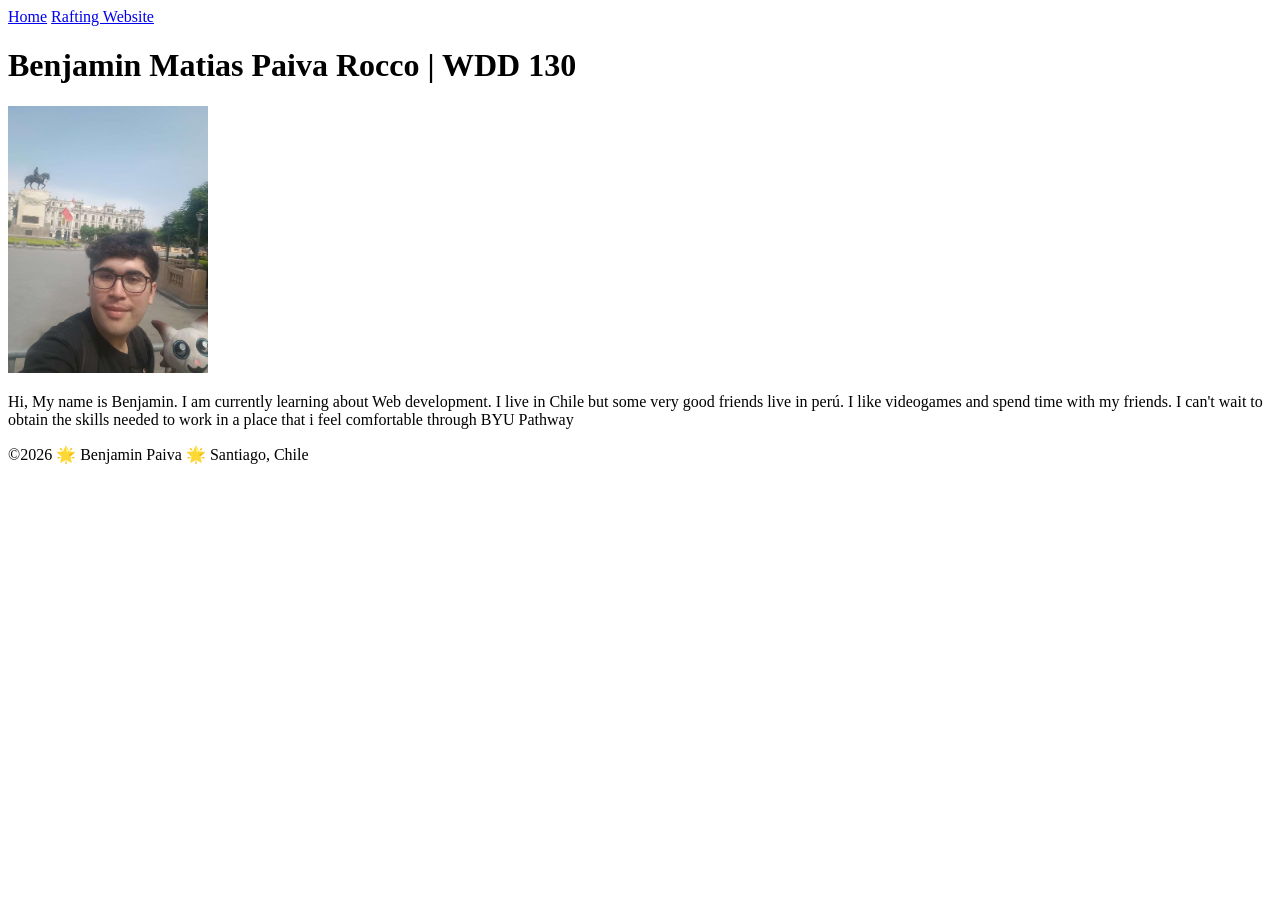
==== index.html @ 83d5c7b5 "add favorite city HTML page" ====
<!DOCTYPE html>
<html lang="en">
<head>
    <meta charset="UTF-8">
    <meta name="viewport" content="width=device-width, initial-scale=1.0">
    <title>Benjamin Matias Paiva Rocco | WDD 130</title>
</head>
<body>
    <header>
        <nav>
            <a href="#">Home</a>
            <a href="wwr/">Rafting Website</a>
        </nav>
    </header>
    <main>
        <h1>Benjamin Matias Paiva Rocco | WDD 130</h1>
        <img src="images/profile.jpg" alt="Hi, i am Benjamin Paiva" width="200">
        <p>Hi, My name is Benjamin. I am currently learning about Web development. I live in Chile but some very good friends live in perú. I like videogames and spend time with my friends. I can't wait to obtain the skills needed to work in a place that i feel comfortable through BYU Pathway</p>
    </main>
    <footer>
        <p>©2026 🌟 Benjamin Paiva 🌟 Santiago, Chile</p>
    </footer>

</body>
</html>
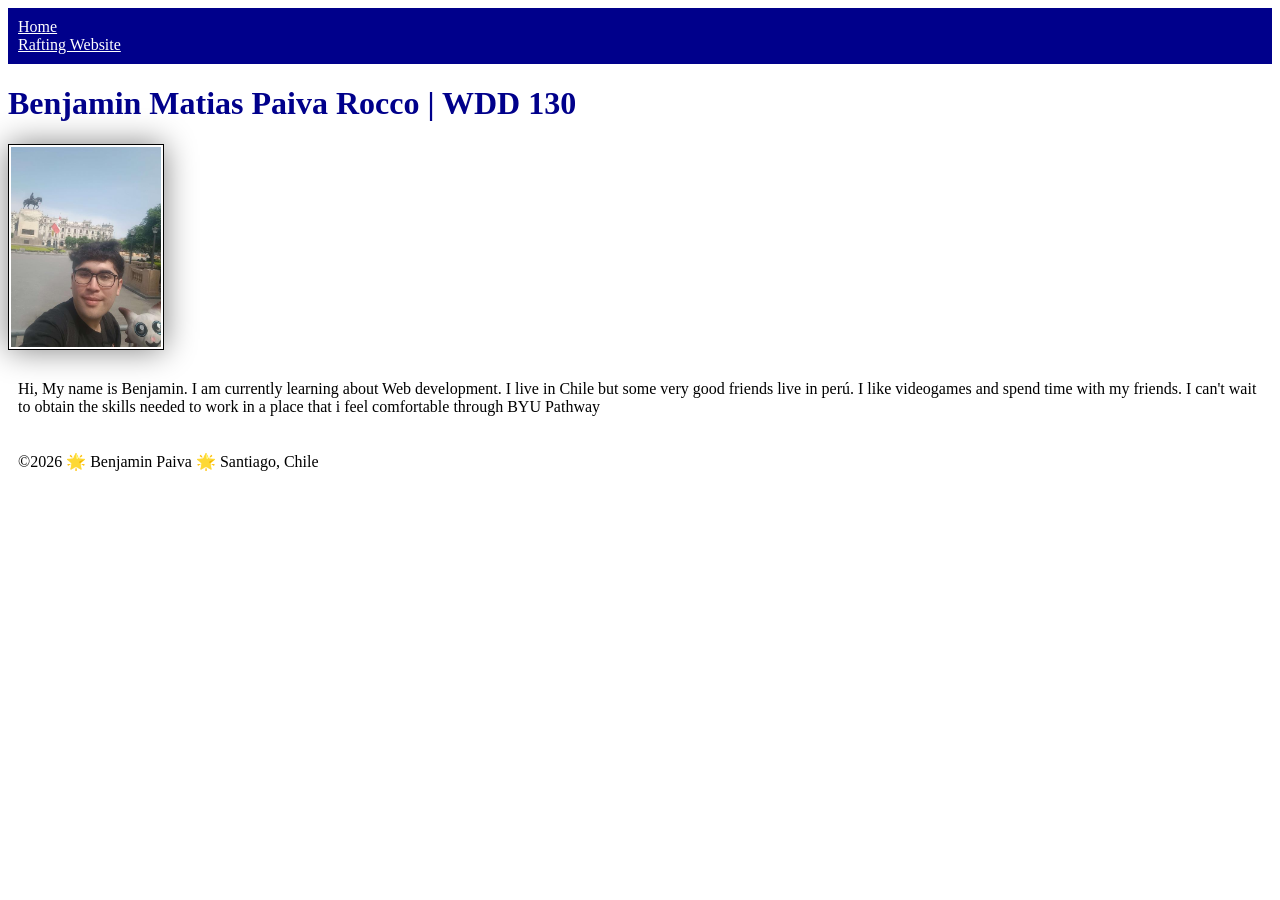
==== commit 0c435eb4: "css" ====
--- a/index.html
+++ b/index.html
@@ -4,6 +4,7 @@
     <meta charset="UTF-8">
     <meta name="viewport" content="width=device-width, initial-scale=1.0">
     <title>Benjamin Matias Paiva Rocco | WDD 130</title>
+    <link rel="stylesheet" href="styles/styles.css">
 </head>
 <body>
     <header>
--- a/styles/styles.css
+++ b/styles/styles.css
@@ -0,0 +1,24 @@
+nav {
+    background-color: darkblue;
+    padding: 10px;
+}
+nav a {
+    color: white;
+    display: block;
+    padding: 20x;
+}
+h1 {
+    color: darkblue;
+}
+
+img {
+    width: 150px;
+    height: auto;
+    border: 1px solid black;
+    padding: 2px;
+    box-shadow: 0 0 30px gray;
+}
+p {
+    padding: 10px;
+}
+
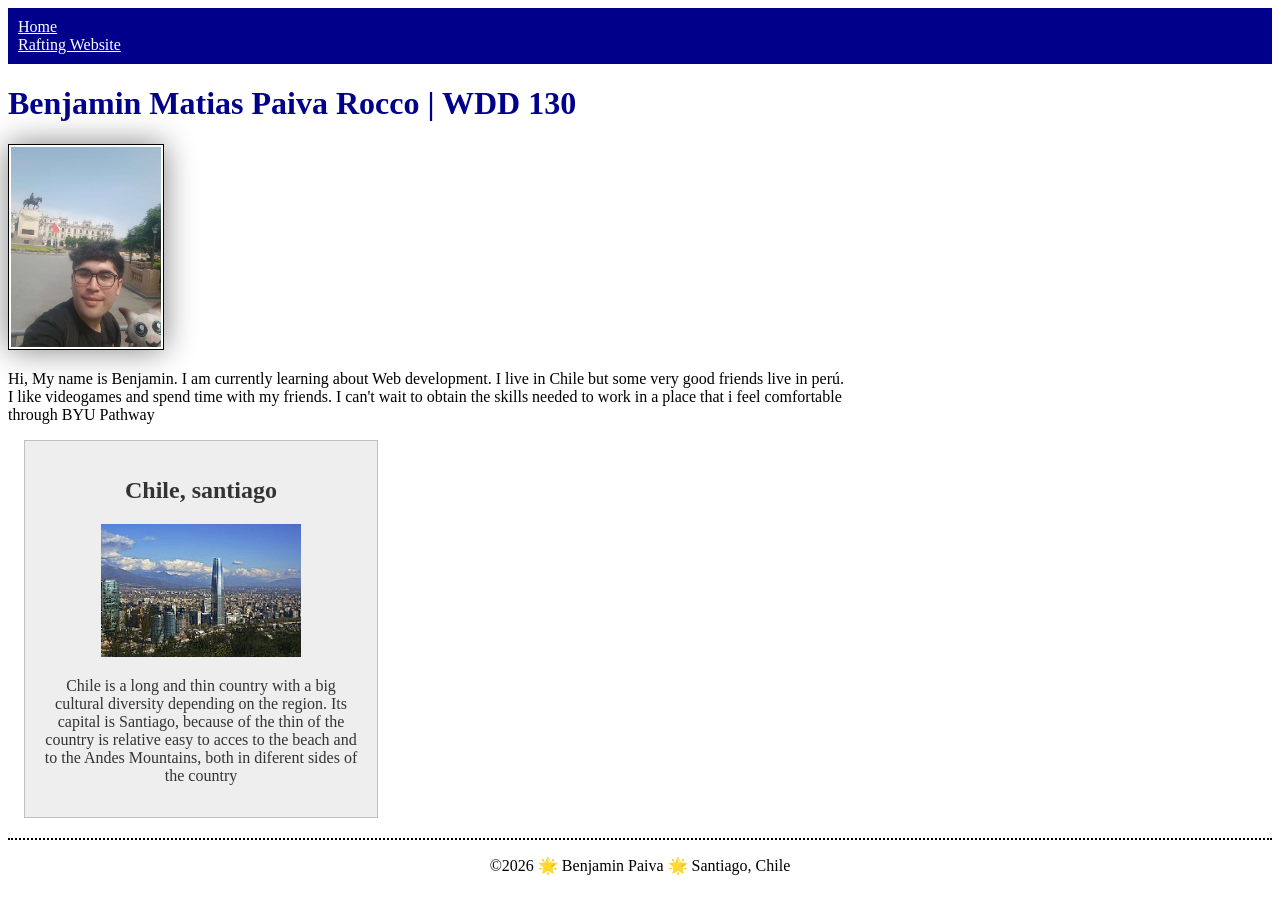
==== commit 5e04515f: "assignement" ====
--- a/index.html
+++ b/index.html
@@ -4,9 +4,12 @@
     <meta charset="UTF-8">
     <meta name="viewport" content="width=device-width, initial-scale=1.0">
     <title>Benjamin Matias Paiva Rocco | WDD 130</title>
+    <meta name="description" content="Benjamin Paiva, WDD130, main page of the course.">
+    <meta name="author" content="Benjamin Paiva">
     <link rel="stylesheet" href="styles/styles.css">
 </head>
 <body>
+    
     <header>
         <nav>
             <a href="#">Home</a>
@@ -18,6 +21,11 @@
         <img src="images/profile.jpg" alt="Hi, i am Benjamin Paiva" width="200">
         <p>Hi, My name is Benjamin. I am currently learning about Web development. I live in Chile but some very good friends live in perú. I like videogames and spend time with my friends. I can't wait to obtain the skills needed to work in a place that i feel comfortable through BYU Pathway</p>
     </main>
+    <aside>
+        <h2>Chile, santiago</h2>
+        <img src="images/santiago-de-chile.jpg" alt="Views of Santiago de chile, Costanera Center in the middle">
+        <p>Chile is a long and thin country with a big cultural diversity depending on the region. Its capital is Santiago, because of the thin of the country is relative easy to acces to the beach and to the Andes Mountains, both in diferent sides of the country</p>
+    </aside>
     <footer>
         <p>©2026 🌟 Benjamin Paiva 🌟 Santiago, Chile</p>
     </footer>
--- a/styles/styles.css
+++ b/styles/styles.css
@@ -7,11 +7,14 @@
     display: block;
     padding: 20x;
 }
+
+main {
+    max-width: 840px;
+}
 h1 {
     color: darkblue;
 }
-
-img {
+main img {
     width: 150px;
     height: auto;
     border: 1px solid black;
@@ -19,6 +22,26 @@
     box-shadow: 0 0 30px gray;
 }
 p {
-    padding: 10px;
+    padding: 0;
 }
 
+aside {
+width: 20rem;
+margin: 1rem;
+border: 1px solid rgb(0 0 0 /0.2);
+padding: 1rem;
+background-color: #eee;
+color: #333;
+text-align: center;
+}
+aside img {
+    width: 200px;
+    height: auto;
+}
+
+footer {
+    margin-top: 20px;
+    border-top: 2px dotted #000;
+    text-align: center;
+}
+
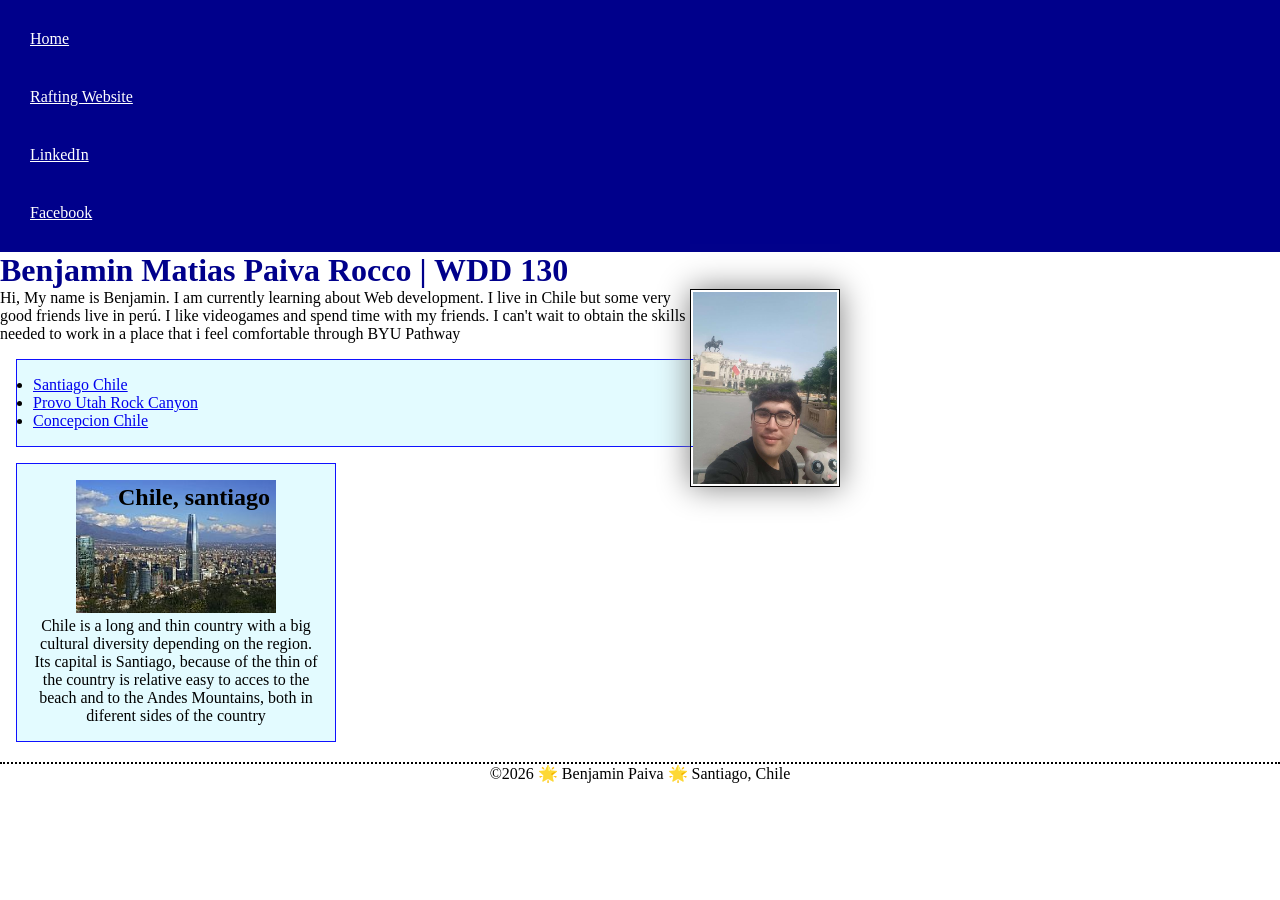
==== commit b57b9ee5: "code-along" ====
--- a/index.html
+++ b/index.html
@@ -4,7 +4,7 @@
     <meta charset="UTF-8">
     <meta name="viewport" content="width=device-width, initial-scale=1.0">
     <title>Benjamin Matias Paiva Rocco | WDD 130</title>
-    <meta name="description" content="Benjamin Paiva, WDD130, main page of the course.">
+    <meta name="description" content="Benjamin Paiva, WDD130, main website of the course and different trivia about me.">
     <meta name="author" content="Benjamin Paiva">
     <link rel="stylesheet" href="styles/styles.css">
 </head>
@@ -14,14 +14,21 @@
         <nav>
             <a href="#">Home</a>
             <a href="wwr/">Rafting Website</a>
+            <a href="https://www.linkedin.com/in/benjam%C3%ADn-paiva-rocco-79a826376/">LinkedIn</a>
+            <a href="https://www.facebook.com/benjamin.matias.paiva.rocco.2025">Facebook</a>
         </nav>
     </header>
     <main>
         <h1>Benjamin Matias Paiva Rocco | WDD 130</h1>
         <img src="images/profile.jpg" alt="Hi, i am Benjamin Paiva" width="200">
         <p>Hi, My name is Benjamin. I am currently learning about Web development. I live in Chile but some very good friends live in perú. I like videogames and spend time with my friends. I can't wait to obtain the skills needed to work in a place that i feel comfortable through BYU Pathway</p>
+        <ul class="box">
+            <li><a href="https://www.churchofjesuschrist.org/temples/details/santiago-chile-temple?lang=eng" target="_blank" rel="noopener">Santiago Chile</a></li>
+            <li><a href="https://www.churchofjesuschrist.org/temples/details/provo-utah-rock-canyon-temple?lang=eng" target="_blank" rel="noopener">Provo Utah Rock Canyon</a></li>
+            <li><a href="https://www.churchofjesuschrist.org/temples/details/concepcion-chile-temple?lang=eng" target="_blank" rel="noopener">Concepcion Chile</a></li>
+        </ul>
     </main>
-    <aside>
+    <aside class="box">
         <h2>Chile, santiago</h2>
         <img src="images/santiago-de-chile.jpg" alt="Views of Santiago de chile, Costanera Center in the middle">
         <p>Chile is a long and thin country with a big cultural diversity depending on the region. Its capital is Santiago, because of the thin of the country is relative easy to acces to the beach and to the Andes Mountains, both in diferent sides of the country</p>
--- a/styles/styles.css
+++ b/styles/styles.css
@@ -1,47 +1,70 @@
+:root {
+    --main-color: darkblue;
+    --darkest: black;
+    --brightest: white;
+}
+
+* {
+    margin: 0;
+    padding: 0;
+    box-sizing: border-box;
+
+}
+
 nav {
-    background-color: darkblue;
+    background-color: var(--main-color);
     padding: 10px;
 }
 nav a {
-    color: white;
+    color: var(--brightest);
     display: block;
-    padding: 20x;
+    padding: 20px;
 }
 
 main {
     max-width: 840px;
 }
 h1 {
-    color: darkblue;
+    color: var(--main-color);
 }
 main img {
     width: 150px;
     height: auto;
-    border: 1px solid black;
+    border: 1px solid var(--darkest);
     padding: 2px;
     box-shadow: 0 0 30px gray;
+    float: right;
 }
 p {
     padding: 0;
 }
 
 aside {
-width: 20rem;
-margin: 1rem;
-border: 1px solid rgb(0 0 0 /0.2);
-padding: 1rem;
-background-color: #eee;
-color: #333;
-text-align: center;
+    width: 20rem;
+    text-align: center;
+    position: relative;
 }
 aside img {
     width: 200px;
     height: auto;
 }
+aside h2 {
+    position: absolute;
+    top: 20px;
+    right: 65px;
+}
 
 footer {
     margin-top: 20px;
-    border-top: 2px dotted #000;
+    border-top: 2px dotted var(--darkest);
     text-align: center;
 }
+/* Class Selectors*/
 
+.box {
+    margin: 1rem;
+    border: 1px solid rgba(0, 0, 255, 0.932);
+    padding: 1rem;
+    background-color: rgba(45, 224, 255, 0.13);
+    color: var(--darkest);
+}
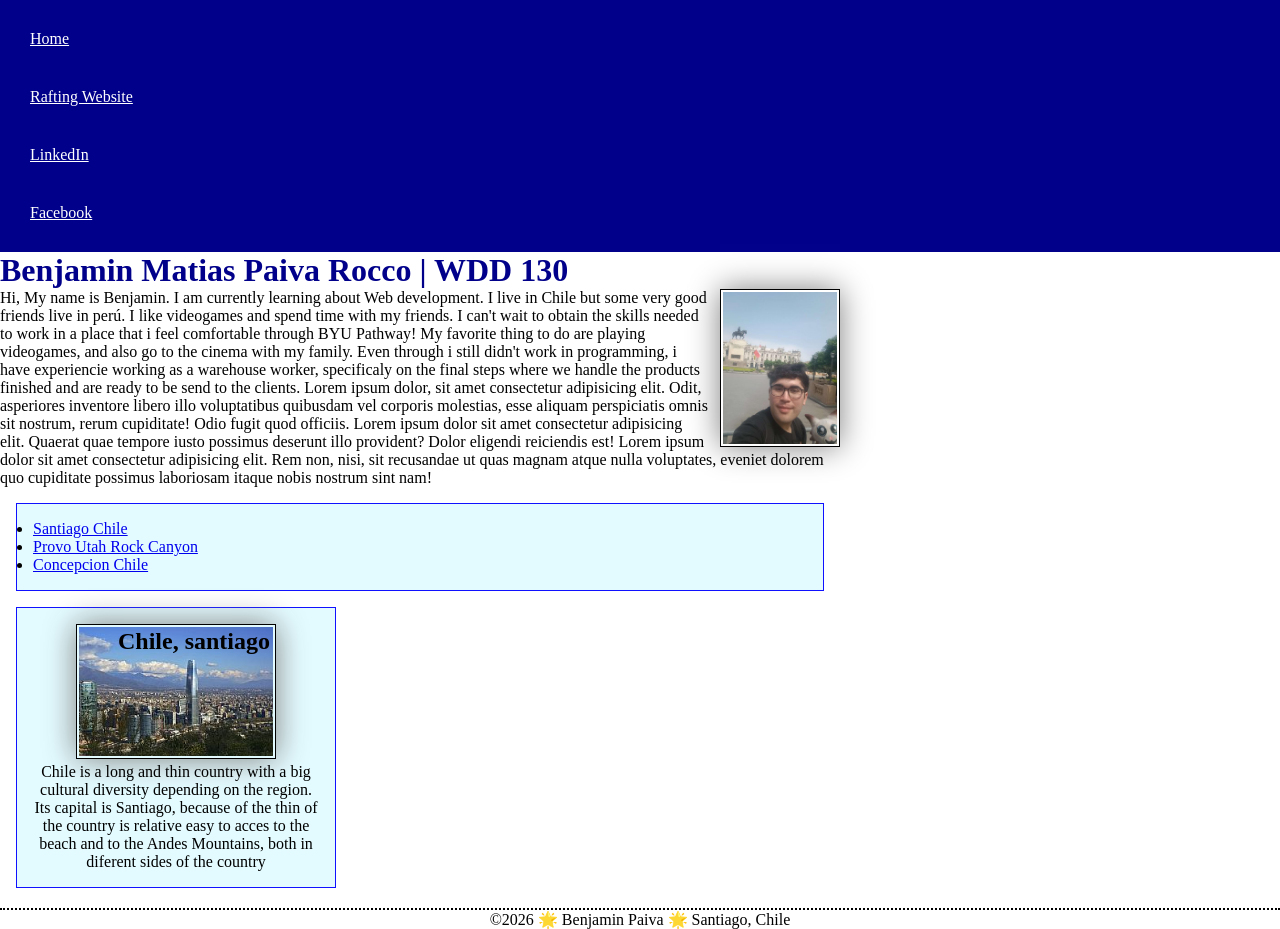
==== commit f77a9dc1: "quick corrections" ====
--- a/index.html
+++ b/index.html
@@ -21,7 +21,7 @@
     <main>
         <h1>Benjamin Matias Paiva Rocco | WDD 130</h1>
         <img src="images/profile.jpg" alt="Hi, i am Benjamin Paiva" width="200">
-        <p>Hi, My name is Benjamin. I am currently learning about Web development. I live in Chile but some very good friends live in perú. I like videogames and spend time with my friends. I can't wait to obtain the skills needed to work in a place that i feel comfortable through BYU Pathway</p>
+        <p>Hi, My name is Benjamin. I am currently learning about Web development. I live in Chile but some very good friends live in perú. I like videogames and spend time with my friends. I can't wait to obtain the skills needed to work in a place that i feel comfortable through BYU Pathway! My favorite thing to do are playing videogames, and also go to the cinema with my family. Even through i still didn't work in programming, i have experiencie working as a warehouse worker, specificaly on the final steps where we handle the products finished and are ready to be send to the clients. Lorem ipsum dolor, sit amet consectetur adipisicing elit. Odit, asperiores inventore libero illo voluptatibus quibusdam vel corporis molestias, esse aliquam perspiciatis omnis sit nostrum, rerum cupiditate! Odio fugit quod officiis. Lorem ipsum dolor sit amet consectetur adipisicing elit. Quaerat quae tempore iusto possimus deserunt illo provident? Dolor eligendi reiciendis est! Lorem ipsum dolor sit amet consectetur adipisicing elit. Rem non, nisi, sit recusandae ut quas magnam atque nulla voluptates, eveniet dolorem quo cupiditate possimus laboriosam itaque nobis nostrum sint nam!</p>
         <ul class="box">
             <li><a href="https://www.churchofjesuschrist.org/temples/details/santiago-chile-temple?lang=eng" target="_blank" rel="noopener">Santiago Chile</a></li>
             <li><a href="https://www.churchofjesuschrist.org/temples/details/provo-utah-rock-canyon-temple?lang=eng" target="_blank" rel="noopener">Provo Utah Rock Canyon</a></li>
--- a/styles/styles.css
+++ b/styles/styles.css
@@ -21,23 +21,36 @@
     padding: 20px;
 }
 
-main {
-    max-width: 840px;
-}
-h1 {
-    color: var(--main-color);
-}
-main img {
+img {
     width: 150px;
     height: auto;
     border: 1px solid var(--darkest);
     padding: 2px;
     box-shadow: 0 0 30px gray;
-    float: right;
 }
+
 p {
     padding: 0;
 }
+
+main {
+    max-width: 840px;
+}
+
+
+main img {
+    width: 120px;
+    height: auto;
+    float: right;
+    margin-left: 10px;
+}
+
+
+h1 {
+    color: var(--main-color);
+}
+
+
 
 aside {
     width: 20rem;
@@ -68,3 +81,4 @@
     background-color: rgba(45, 224, 255, 0.13);
     color: var(--darkest);
 }
+
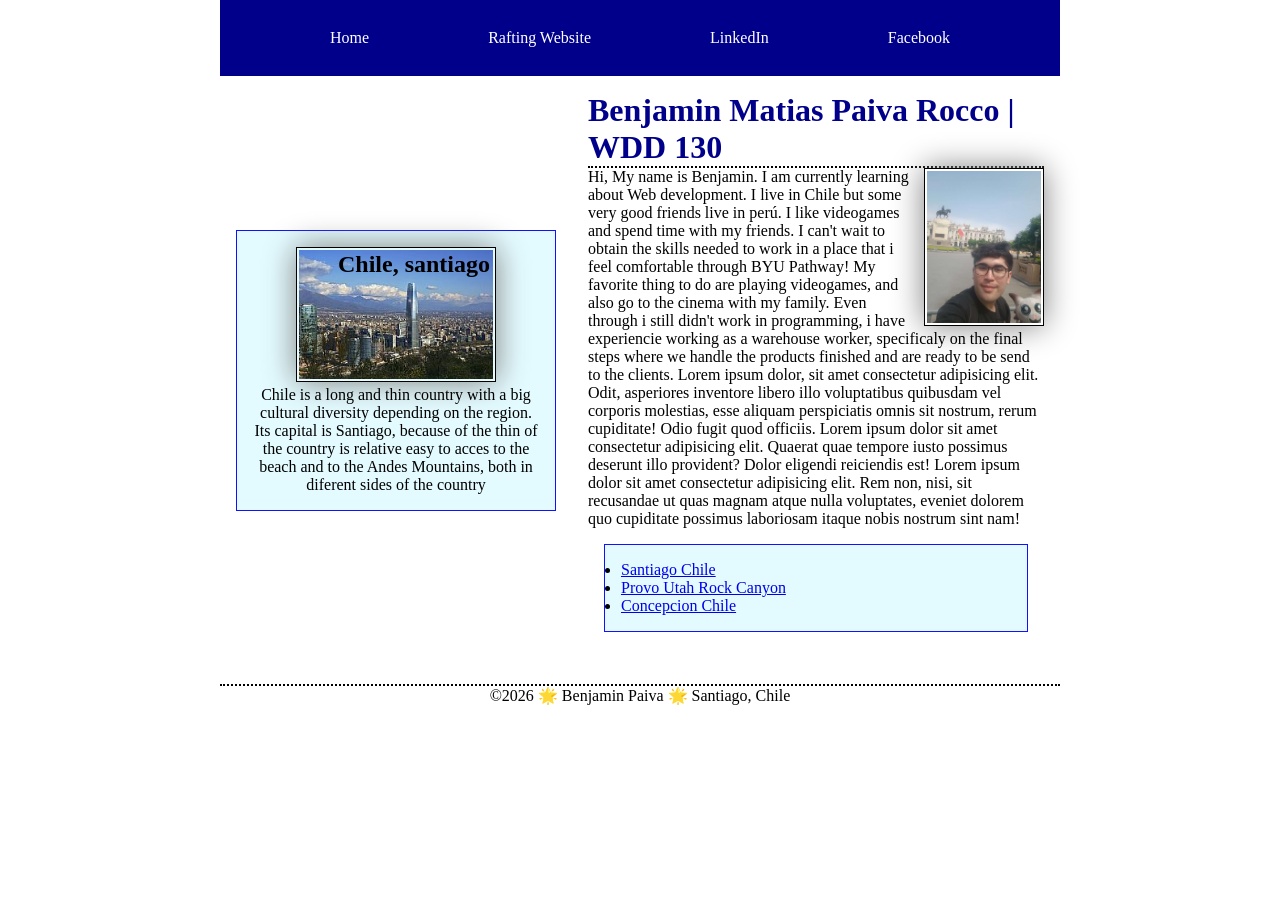
==== commit 16922224: "code-along" ====
--- a/index.html
+++ b/index.html
@@ -18,21 +18,23 @@
             <a href="https://www.facebook.com/benjamin.matias.paiva.rocco.2025">Facebook</a>
         </nav>
     </header>
-    <main>
-        <h1>Benjamin Matias Paiva Rocco | WDD 130</h1>
-        <img src="images/profile.jpg" alt="Hi, i am Benjamin Paiva" width="200">
-        <p>Hi, My name is Benjamin. I am currently learning about Web development. I live in Chile but some very good friends live in perú. I like videogames and spend time with my friends. I can't wait to obtain the skills needed to work in a place that i feel comfortable through BYU Pathway! My favorite thing to do are playing videogames, and also go to the cinema with my family. Even through i still didn't work in programming, i have experiencie working as a warehouse worker, specificaly on the final steps where we handle the products finished and are ready to be send to the clients. Lorem ipsum dolor, sit amet consectetur adipisicing elit. Odit, asperiores inventore libero illo voluptatibus quibusdam vel corporis molestias, esse aliquam perspiciatis omnis sit nostrum, rerum cupiditate! Odio fugit quod officiis. Lorem ipsum dolor sit amet consectetur adipisicing elit. Quaerat quae tempore iusto possimus deserunt illo provident? Dolor eligendi reiciendis est! Lorem ipsum dolor sit amet consectetur adipisicing elit. Rem non, nisi, sit recusandae ut quas magnam atque nulla voluptates, eveniet dolorem quo cupiditate possimus laboriosam itaque nobis nostrum sint nam!</p>
-        <ul class="box">
-            <li><a href="https://www.churchofjesuschrist.org/temples/details/santiago-chile-temple?lang=eng" target="_blank" rel="noopener">Santiago Chile</a></li>
-            <li><a href="https://www.churchofjesuschrist.org/temples/details/provo-utah-rock-canyon-temple?lang=eng" target="_blank" rel="noopener">Provo Utah Rock Canyon</a></li>
-            <li><a href="https://www.churchofjesuschrist.org/temples/details/concepcion-chile-temple?lang=eng" target="_blank" rel="noopener">Concepcion Chile</a></li>
-        </ul>
-    </main>
-    <aside class="box">
-        <h2>Chile, santiago</h2>
-        <img src="images/santiago-de-chile.jpg" alt="Views of Santiago de chile, Costanera Center in the middle">
-        <p>Chile is a long and thin country with a big cultural diversity depending on the region. Its capital is Santiago, because of the thin of the country is relative easy to acces to the beach and to the Andes Mountains, both in diferent sides of the country</p>
-    </aside>
+    <div class="grid">
+        <main>
+            <h1>Benjamin Matias Paiva Rocco | WDD 130</h1>
+            <img src="images/profile.jpg" alt="Hi, i am Benjamin Paiva" width="200">
+            <p>Hi, My name is Benjamin. I am currently learning about Web development. I live in Chile but some very good friends live in perú. I like videogames and spend time with my friends. I can't wait to obtain the skills needed to work in a place that i feel comfortable through BYU Pathway! My favorite thing to do are playing videogames, and also go to the cinema with my family. Even through i still didn't work in programming, i have experiencie working as a warehouse worker, specificaly on the final steps where we handle the products finished and are ready to be send to the clients. Lorem ipsum dolor, sit amet consectetur adipisicing elit. Odit, asperiores inventore libero illo voluptatibus quibusdam vel corporis molestias, esse aliquam perspiciatis omnis sit nostrum, rerum cupiditate! Odio fugit quod officiis. Lorem ipsum dolor sit amet consectetur adipisicing elit. Quaerat quae tempore iusto possimus deserunt illo provident? Dolor eligendi reiciendis est! Lorem ipsum dolor sit amet consectetur adipisicing elit. Rem non, nisi, sit recusandae ut quas magnam atque nulla voluptates, eveniet dolorem quo cupiditate possimus laboriosam itaque nobis nostrum sint nam!</p>
+            <ul class="box">
+                <li><a href="https://www.churchofjesuschrist.org/temples/details/santiago-chile-temple?lang=eng" target="_blank" rel="noopener">Santiago Chile</a></li>
+                <li><a href="https://www.churchofjesuschrist.org/temples/details/provo-utah-rock-canyon-temple?lang=eng" target="_blank" rel="noopener">Provo Utah Rock Canyon</a></li>
+                <li><a href="https://www.churchofjesuschrist.org/temples/details/concepcion-chile-temple?lang=eng" target="_blank" rel="noopener">Concepcion Chile</a></li>
+            </ul>
+        </main>
+        <aside class="box">
+            <h2>Chile, santiago</h2>
+            <img src="images/santiago-de-chile.jpg" alt="Views of Santiago de chile, Costanera Center in the middle">
+            <p>Chile is a long and thin country with a big cultural diversity depending on the region. Its capital is Santiago, because of the thin of the country is relative easy to acces to the beach and to the Andes Mountains, both in diferent sides of the country</p>
+        </aside>
+    </div> <!-- Grid-->
     <footer>
         <p>©2026 🌟 Benjamin Paiva 🌟 Santiago, Chile</p>
     </footer>
--- a/styles/styles.css
+++ b/styles/styles.css
@@ -11,14 +11,23 @@
 
 }
 
+header, footer, .grid {
+    max-width: 840px;
+    margin: 0 auto;
+}
+
 nav {
     background-color: var(--main-color);
     padding: 10px;
+    display: flex;
+    justify-content: space-evenly;
+    align-items: center;
 }
 nav a {
     color: var(--brightest);
+    text-decoration: none;
     display: block;
-    padding: 20px;
+    padding: 1.2rem;
 }
 
 img {
@@ -33,10 +42,18 @@
     padding: 0;
 }
 
+
+.grid {
+    display: grid;
+    align-items: center;
+    grid-template-columns: 1fr 3fr;
+}
+
 main {
     max-width: 840px;
+    grid-column: 2/3;
+    margin: 1rem;
 }
-
 
 main img {
     width: 120px;
@@ -45,17 +62,19 @@
     margin-left: 10px;
 }
 
-
 h1 {
     color: var(--main-color);
+    margin-top: 10px 0;
+    border-bottom: 2px dotted black;
 }
-
-
 
 aside {
     width: 20rem;
     text-align: center;
     position: relative;
+    grid-column: 1/2;
+    grid-row: 1/2;
+
 }
 aside img {
     width: 200px;
